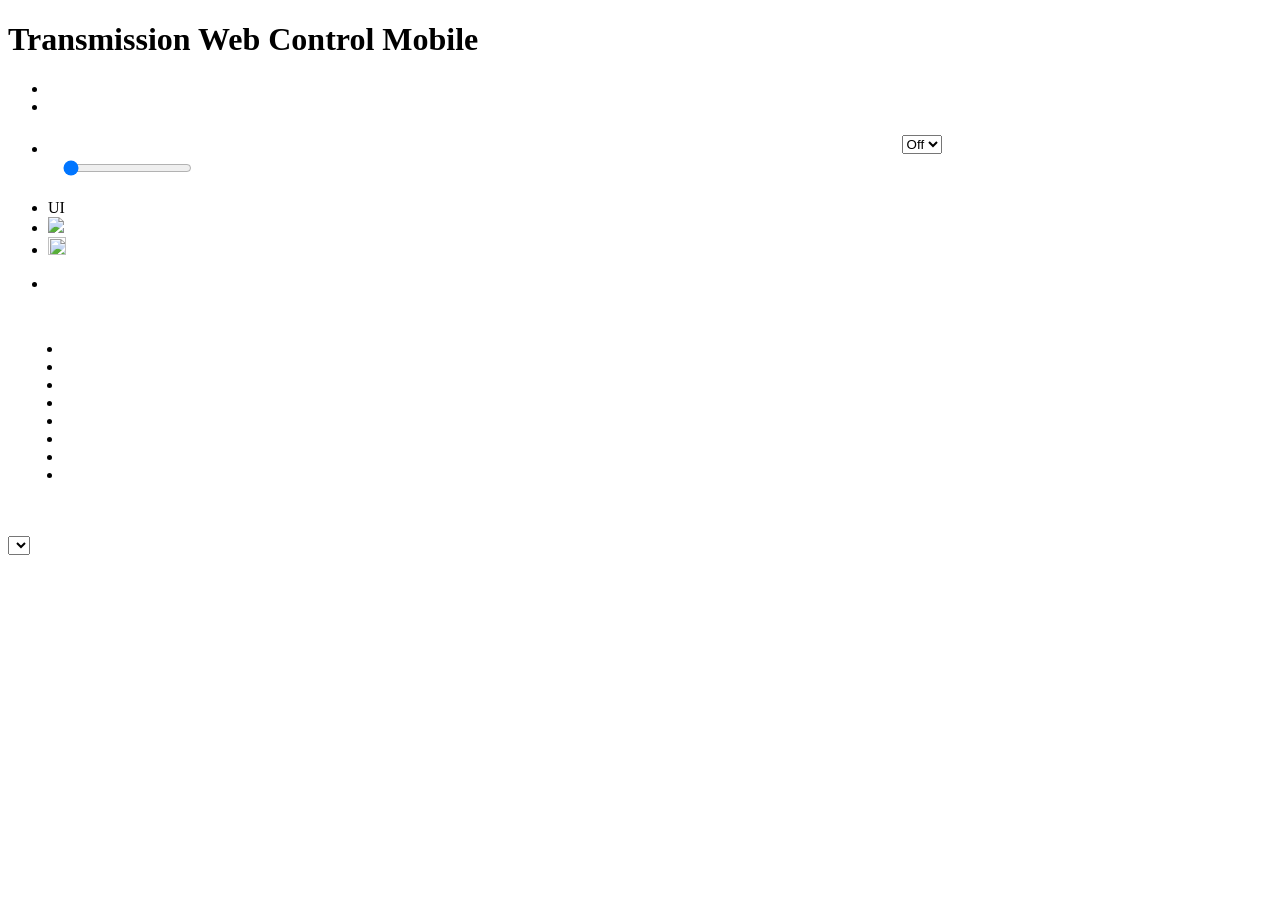
==== src/index.mobile.html @ 6b955058 "feat: Transmission 4.x fixes, mobile file upload, and Docker support - Load source JS instead of out" ====
<!DOCTYPE HTML>
<html>
<head>
	<meta http-equiv="content-type" content="text/html; charset=UTF-8"/>
	<meta name="viewport" content="width=device-width, initial-scale=1">
	<meta http-equiv="cache-control" content="no-cache" />
	<meta http-equiv="expires" content="0" />
	<meta http-equiv="pragma" content="no-cache" />
	<link rel='shortcut icon' href='favicon.ico' type='image/x-icon'/ >
	<title>Transmission Web Control Mobile</title>
	<!-- Style sheet -->
	<link rel="stylesheet" type="text/css" href="tr-web-control/style/base.mobile.css?v=20180906" />
    <link rel="stylesheet" type="text/css" href="tr-web-control/script/jquery/mobile/jquery.mobile-1.4.5.min.css?v=20170426"/>  
	<!-- Base class library -->
	<script type="text/javascript" src="tr-web-control/script/jquery/jquery-1.12.4.min.js"></script>
	<script type="text/javascript" src="tr-web-control/script/jquery/jquery.form.js"></script>
	<script type="text/javascript" src="tr-web-control/script/jquery/json2.min.js"></script>
	<script type="text/javascript" src="tr-web-control/script/jquery/Base64.js"></script>
	<script type="text/javascript" src="tr-web-control/script/jquery/mobile/jquery.mobile-1.4.5.min.js?v=20170426"></script>
	<!-- -->
	<!-- System class library -->
	<script type="text/javascript" src="tr-web-control/script/min/public.min.js?v=20180906"></script>
	<script type="text/javascript" src="tr-web-control/script/other/ua-parser.min.js?v=20170522"></script>
	<script type="text/javascript" src="tr-web-control/script/transmission.js?v=20250519"></script>
	<script type="text/javascript" src="tr-web-control/script/transmission.torrents.js?v=20250519"></script>
	<script type="text/javascript" src="tr-web-control/script/system.mobile.js?v=20250519"></script>
</head>
<body>
	<!-- Home -->
	<div data-role="page" id="main-page">
		<div data-role="header" data-theme="b" data-position="fixed" data-tap-toggle="false">
			<h1 id="page-title">Transmission Web Control Mobile</h1>
			<a href="#" data-icon="home" data-iconpos="notext" data-direction="reverse" onclick="system.showContent('home');"></a>
			<a href="#navPanel" data-icon="bars" data-iconpos="notext" data-direction="reverse"></a>
		</div>
		<div data-role="header"  data-theme="z" data-position="fixed" data-tap-toggle="false" data-fullscreen="true">
			<div id="torrent-page-bar" class="page-bar" style="display:none;">
				<a id="page-prev" href="javascript:void(0);" class="iconlabel icon-arrow-left"></a>
				<a id="page-number" class="page-number"></a>
				<a id="page-next" href="javascript:void(0);" class="iconlabel icon-arrow-right"></a>
			</div>
		</div>
		<!-- 导航栏 -->
		<div data-role="panel" id="navPanel" data-display="overlay" data-position="right">
			<ul data-role="listview" data-divider-theme="a" data-theme="c">
				<li data-role='list-divider'><span system-lang="title.left"></span></li>
				<li data-icon="plus"><a href="#" onclick="showAddTorrent();"><span system-lang="toolbar['add-torrent']"></span></a></li>
				<li data-icon="gear" style="display:none;"><a href="#"><span system-lang="toolbar['system-config']"></span></a></li>
			</ul>
			<ul data-role="listview" data-divider-theme="e" data-theme="e" data-icon="false" style="margin-top:15px;">
				<li data-role='list-divider' style="padding:0px 10px;">
					<table style="width:100%;">
						<tr>
							<td style="width:70%;"><span system-lang="toolbar['reload-time']"></span></td>
							<td style="width:30%;">
								<select name="autoreload" id="autoreload" data-role="slider" data-mini="true">
									<option value="false" system-lang="toolbar['autoreload-disabled']">Off</option>
									<option value="true" system-lang="toolbar['autoreload-enabled']">On</option>
								</select>
							</td>
						</tr>
						<tr>
							<td><input type="range" name="auto-reload-time" id="auto-reload-time" value="1" min="1" max="100"/></td>
							<td><label for="auto-reload-time" system-lang="toolbar['reload-time-unit']"></label></td>
						</tr>
					</table>
				</li>
			</ul>
			<ul data-role="listview" data-divider-theme="a" data-theme="c" data-icon="false" style="margin-top:15px;">
				<li data-role='list-divider'>UI</li>
				<li><a href="#" onclick="location.href = 'index.html?devicetype=computer';"><img src="tr-web-control/style/images/computer.png" class="ui-li-icon"/><span system-lang="toolbar['ui-computer']"></span></a></li>
				<li><a href="#" onclick="location.href = 'index.original.html';"><img src="tr-web-control/style/images/transmission.png" width="18" height="18" class="ui-li-icon"/><span system-lang="toolbar['ui-original']"></span></a></li>
			</ul>
			<ul data-role="listview" data-divider-theme="a" data-theme="c" data-icon="false" style="margin-top:15px;">
				<li data-role='list-divider'><span system-lang="title.status"></span></li>
				<li id="status" style="display:none;"><span id="status-msg"></span><span id="status-count" class="ui-li-count">0</span></li>
			</ul>
		</div>
		<div data-role="content" style="padding:0px;">
			<!-- 种子分类列表 -->
			<div id="content-home" style="padding:15px;">
				<ul data-role="listview" data-count-theme="e">
					<li><a href="#" onclick="system.showContent({page:'torrent-list',type:'torrent-list',data:'all'});"><span system-lang="tree.all"></span><span id="count-all" class="ui-li-count" style="display:none;">0</span></a></li>
					<li><a href="" onclick="system.showContent({page:'torrent-list',type:'torrent-list',data:'downloading'});"><span system-lang="tree.downloading"></span><span id="count-downloading" class="ui-li-count" style="display:none;">0</span></a></li>
					<li><a href="" onclick="system.showContent({page:'torrent-list',type:'torrent-list',data:'paused'});"><span system-lang="tree.paused"></span><span id="count-paused" class="ui-li-count" style="display:none;">0</span></a></li>
					<li><a href="" onclick="system.showContent({page:'torrent-list',type:'torrent-list',data:'sending'});"><span system-lang="tree.sending"></span><span id="count-sending" class="ui-li-count" style="display:none;">0</span></a></li>
					<li><a href="" onclick="system.showContent({page:'torrent-list',type:'torrent-list',data:'check'});"><span system-lang="tree.check"></span><span id="count-check" class="ui-li-count" style="display:none;">0</span></a></li>
					<li><a href="" onclick="system.showContent({page:'torrent-list',type:'torrent-list',data:'actively'});"><span system-lang="tree.actively"></span><span id="count-actively" class="ui-li-count" style="display:none;">0</span></a></li>
					<li><a href="" onclick="system.showContent({page:'torrent-list',type:'torrent-list',data:'error'});"><span system-lang="tree.error"></span><span id="count-error" class="ui-li-count" style="display:none;">0</span></a></li>
					<li><a href="" onclick="system.showContent({page:'torrent-list',type:'torrent-list',data:'warning'});"><span system-lang="tree.warning"></span><span id="count-warning" class="ui-li-count" style="display:none;">0</span></a></li>
				</ul>
			</div>
			<!-- 种子明细列表 -->
			<div id="content-torrent-list" _style="padding:0px;overflow: hidden;" data-role="content">
				<ul data-role="listview"
					data-theme="c" data-dividertheme="d"
					data-split-icon="gear" data-split-theme="d"
					id="torrent-list"
				/>
			</div>
			<!-- 添加种子 -->
			<div id="content-add-torrent" style="padding:15px;display:none;">
				<label for="torrent-file" system-lang="dialog['torrent-add']['torrent-file']"></label>
				<input type="file" id="torrent-file" accept=".torrent" style="margin-bottom:10px;"/>
				<button onclick="addFile();" style="margin-bottom:15px;"><label system-lang="dialog['torrent-add']['button-add-file']"></label></button>
				<hr/>
				<label for="torrent-url" system-lang="dialog['torrent-add']['torrent-url']"></label>
				<textarea id="torrent-url" style="height:100px;"></textarea>
				<label for="download-dir" system-lang="dialog['torrent-add']['download-dir']"></label>
				<input id="download-dir"/>
                <label for="used-download-dir" system-lang="dialog['torrent-add']['used-download-dir']"></label>
                <select id="used-download-dir" data-mini="true"></select>
				<div data-role="fieldcontain">
					<label for="autostart" system-lang="dialog['torrent-add']['autostart']"></label>
					<select name="autostart" id="autostart" data-role="slider">
						<option value="false"></option>
						<option value="true"></option>
					</select>
				</div>
				<span system-lang="dialog['torrent-add']['tip-torrent-url']"></span><br/>
				<button onclick="addUrl();"><label system-lang="dialog['public']['button-ok']"></label></button>
				<button onclick="system.showContent('home');"><label system-lang="dialog['public']['button-cancel']"></label></button>
			</div>
		</div>
		<div data-theme="c" data-role="footer" data-position="fixed" data-tap-toggle="false" style="background:#f3f3f3;">
			<!-- 种子操作工具栏 -->
			<div id="torrent-toolbar"  data-role="content" style="display:none;padding:0px 10px;" data-theme="a">
				<div data-role="controlgroup" data-type="horizontal">
					<a id="torrent-check-all" data-role="button" data-inline="true" href="#" data-icon="check" data-theme="b">
						<span id="torrent-checked-count"></span>
					</a>
					<a data-role="button" data-inline="true" id="toolbar_start" href="#" onclick="system.changeSelectedTorrentStatus('start',this);">
						<span system-lang="toolbar.start"></span>
					</a>
					<a data-role="button" data-inline="true" id="toolbar_pause" href="#" onclick="system.changeSelectedTorrentStatus('stop',this);">
						<span system-lang="toolbar.pause"></span>
					</a>
					<a data-role="button" data-inline="true" id="toolbar_recheck" href="#" onclick="system.changeSelectedTorrentStatus('verify',this);">
						<span system-lang="toolbar.recheck"></span>
					</a>
					<a data-role="button" data-inline="true" id="toolbar_remove" href="#dialog-torrent-remove-confirm" data-icon="delete" data-iconpos="right">
						<span system-lang="toolbar.remove"></span>
					</a>
				</div>
			</div>
			<div id="m_statusbar">
				<span id="status_alt_speed" style="display:none;">&nbsp;&nbsp;&nbsp;&nbsp;</span>
				<span id="status_downloadspeed" class="iconlabel icon-down"></span>
				<span id="status_uploadspeed" class="iconlabel icon-up"></span>
				<span id="status_freespace" class="iconlabel icon-drive"></span>
			</div>
		</div>
	</div>
	<!-- 删除种子确认 -->
	<div data-role="popup" id="dialog-torrent-remove-confirm" data-overlay-theme="a" data-theme="c" data-dismissible="false" style="max-width:400px;" class="ui-corner-all">
		<div data-role="header" data-theme="a" class="ui-corner-top">
			<h1 system-lang="dialog['torrent-remove']['title']"></h1>
		</div>
		<div data-role="content" data-theme="d" class="ui-corner-bottom ui-content">
			<h3 class="ui-title" system-lang="dialog['torrent-remove']['confirm-text']"></h3>
			<div data-role="fieldcontain">
				<label for="remove-data" system-lang="dialog['torrent-remove']['remove-data']"></label>
				<select name="remove-data" id="remove-data" data-role="slider" data-mini="true">
					<option value="false"></option>
					<option value="true"></option>
				</select>
			</div>
			<a href="#" data-role="button" data-inline="true" data-rel="back" data-theme="c" system-lang="dialog.public['button-cancel']"></a>
			<a href="#" onclick="system.changeSelectedTorrentStatus('remove',this,{removeData:$('#remove-data').val()});" data-role="button" data-inline="true" data-rel="back" data-transition="flow" data-theme="b" system-lang="dialog.public['button-ok']"></a>
		</div>
	</div>
</body>
<script type="text/javascript">
	function showAddTorrent()
	{
		var autostart = system.serverConfig['start-added-torrents'];
		$("#autostart").val(autostart.toString()).slider('refresh');
		$('#download-dir').val(system.downloadDir);
		system.showContent('add-torrent');
		$("#navPanel").panel("close");

        //将常用目录初始化,并设置默认目录
        var $usedDownloadDir = $("#used-download-dir");
        $usedDownloadDir.empty();
        $.each(transmission.downloadDirs, function( index, dir ) {
            $usedDownloadDir.append(new Option(dir, dir));
        });
        $usedDownloadDir.val(system.downloadDir).selectmenu('refresh', true);

	}
	function addFile()
	{
		var fileInput = document.getElementById("torrent-file");
		if (!fileInput.files || fileInput.files.length === 0) {
			$(fileInput).fadeOut("fast").fadeIn("fast").fadeOut("fast").fadeIn("fast");
			return;
		}
		var autostart = ($("#autostart").val() == "true" ? true : false);
		var savepath = $("#download-dir").val();
		var files = Array.prototype.slice.call(fileInput.files);
		var total = files.length;
		files.forEach(function(file) {
			transmission.addTorrentFromFile(file, savepath, !autostart, function(added) {
				system.reloadTorrentBaseInfos();
			}, total);
		});
		fileInput.value = "";
		system.showContent('home');
	}

	function addUrl()
	{
		var urls = $("#torrent-url").val();
		if (urls=="")
		{
			$("#torrent-url").fadeOut("fast").fadeIn("fast").fadeOut("fast").fadeIn("fast").select();
			return;
		}
		urls = urls.split("\n");
		var autostart = ($("#autostart").val()=="true"?true:false);
		system.addTorrentsToServer(urls,urls.length,autostart,$("#download-dir").val(),function(){
			$("#status").hide();
			$("#navPanel").panel("close");
		});
		$("#torrent-url").val("");
		system.showContent('home');
		$("#navPanel").panel("open");
	}

	(function(){
		$("#navPanel").on("panelbeforeopen", function(event, ui) {
			$("#autoreload").val(system.config.autoReload.toString()).slider('refresh');
			$("#auto-reload-time").val(system.config.reloadStep/1000);
			if (system.config.autoReload)
			{
				$("#auto-reload-time").slider("enable");
			}
			else
			{
				$("#auto-reload-time").slider("disable");
			}
		});

		$("#autoreload").change(function(){
			saveConfig();
		});

		$("#auto-reload-time").on("slidestop", function(event, ui) {
			saveConfig();
		});

		$("#torrent-check-all").click(function(){
			var checked = $(this).data("checked");
			if (checked==true)
			{
				checked = false;
			}
			else
			{
				checked = true;
			}
			$(this).data("checked",checked);
			system.control.torrentlist.find("input[type='checkbox']").prop("checked",checked).checkboxradio("refresh");
			system.changeTorrentToolbar();
		});

        $("#used-download-dir").change(function(){
            $('#download-dir').val($(this).val());
        });

		function saveConfig()
		{
			system.config.autoReload = ($("#autoreload").val()=="true"?true:false);
			var value = $("#auto-reload-time").val();
			if ($.isNumeric(value))
			{
				system.config.reloadStep = value * 1000;
			}
			if (system.config.autoReload)
			{
				system.reloadData();
				$("#auto-reload-time").slider("enable");
			}
			else
			{
				clearTimeout(system.autoReloadTimer);
				$("#auto-reload-time").slider("disable");
			}
			system.saveConfig();
		};
	})();
</script>
</html>
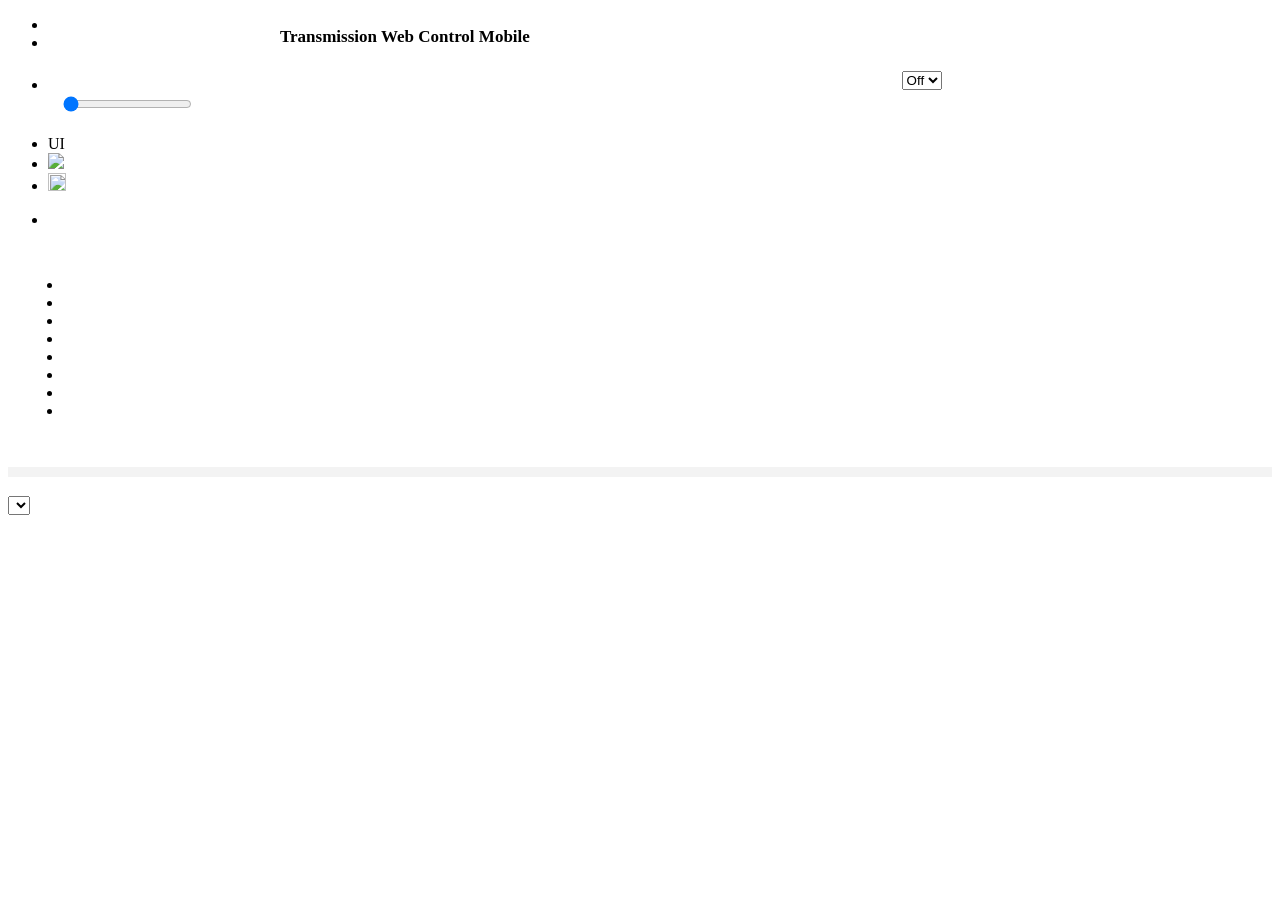
==== commit f4924e9a: "feat: interfaz movil web-responsive (tablet 2 col, desktop 3 col, sidebar fijo)" ====
--- a/src/index.mobile.html
+++ b/src/index.mobile.html
@@ -10,7 +10,8 @@
 	<title>Transmission Web Control Mobile</title>
 	<!-- Style sheet -->
 	<link rel="stylesheet" type="text/css" href="tr-web-control/style/base.mobile.css?v=20180906" />
-    <link rel="stylesheet" type="text/css" href="tr-web-control/script/jquery/mobile/jquery.mobile-1.4.5.min.css?v=20170426"/>  
+    <link rel="stylesheet" type="text/css" href="tr-web-control/script/jquery/mobile/jquery.mobile-1.4.5.min.css?v=20170426"/>
+    <link rel="stylesheet" type="text/css" href="tr-web-control/style/base.mobile.responsive.css?v=20250519"/>
 	<!-- Base class library -->
 	<script type="text/javascript" src="tr-web-control/script/jquery/jquery-1.12.4.min.js"></script>
 	<script type="text/javascript" src="tr-web-control/script/jquery/jquery.form.js"></script>
--- a/src/tr-web-control/style/base.mobile.responsive.css
+++ b/src/tr-web-control/style/base.mobile.responsive.css
@@ -0,0 +1,218 @@
+/* =====================================================================
+   Transmission Web Control — Responsive enhancements
+   Mejoras responsive sobre jQuery Mobile 1.4.5
+
+   Breakpoints:
+     < 600px   → phone (comportamiento original de jQuery Mobile)
+     ≥ 600px   → tablet portrait  (2 columnas)
+     ≥ 1024px  → tablet landscape / desktop (3 columnas, nav sidebar)
+   ===================================================================== */
+
+/* ── Mejoras globales (todos los tamaños) ─────────────────────────── */
+* { box-sizing: border-box; }
+
+/* Scroll suave en iOS */
+[data-role="content"] {
+    -webkit-overflow-scrolling: touch;
+}
+
+/* Barra de progreso con bordes redondeados */
+.torrent-progress {
+    border-radius: 3px;
+    overflow: hidden;
+}
+
+/* Nombre del torrent no truncado en pantallas grandes */
+#torrent-list h3 {
+    white-space: normal;
+    word-break: break-word;
+    font-size: 13px;
+    line-height: 1.3;
+}
+
+/* Info de velocidad un poco más legible */
+.torrent-list-infos {
+    font-size: 11px;
+    color: #666;
+    letter-spacing: 0.01em;
+}
+
+/* Separador visual en el formulario de añadir torrent */
+#content-add-torrent hr {
+    border: none;
+    border-top: 1px solid #e0e0e0;
+    margin: 12px 0;
+}
+
+/* Input file nativo con algo de margen */
+#torrent-file {
+    display: block;
+    width: 100%;
+    margin: 6px 0 10px;
+    font-size: 14px;
+}
+
+
+/* ── TABLET PORTRAIT (≥ 600px) ────────────────────────────────────── */
+@media (min-width: 600px) {
+
+    /* Página centrada con ancho máximo */
+    .ui-page {
+        max-width: 1100px;
+        margin: 0 auto;
+    }
+
+    /* ── Lista de torrents: 2 columnas ── */
+    #torrent-list.ui-listview {
+        display: -webkit-flex;
+        display: flex;
+        flex-wrap: wrap;
+        align-items: flex-start;
+    }
+
+    #torrent-list.ui-listview > li {
+        -webkit-flex: 0 0 50%;
+        flex: 0 0 50%;
+        width: 50%;
+        border-right: 1px solid #d6d6d6;
+        border-bottom: 1px solid #d6d6d6;
+    }
+
+    #torrent-list.ui-listview > li:nth-child(2n) {
+        border-right: none;
+    }
+
+    /* ── Categorías en home: 2 columnas ── */
+    #content-home .ui-listview {
+        display: -webkit-flex;
+        display: flex;
+        flex-wrap: wrap;
+    }
+
+    #content-home .ui-listview > li {
+        -webkit-flex: 0 0 50%;
+        flex: 0 0 50%;
+        width: 50%;
+    }
+
+    /* ── Formulario añadir torrent: centrado y limitado ── */
+    #content-add-torrent {
+        max-width: 640px;
+        margin: 0 auto;
+        padding: 20px 24px;
+    }
+
+    /* ── Panel de navegación más ancho ── */
+    #navPanel.ui-panel {
+        width: 320px !important;
+    }
+
+    /* ── Header ── */
+    [data-role="header"] h1 {
+        font-size: 17px;
+    }
+
+    /* ── Barra de estado ── */
+    #m_statusbar {
+        font-size: 13px;
+        padding: 5px 15px;
+    }
+
+    /* ── Toolbar de acciones: botones más grandes ── */
+    #torrent-toolbar [data-role="button"] {
+        font-size: 13px;
+        padding: 8px 12px;
+    }
+}
+
+
+/* ── TABLET LANDSCAPE / DESKTOP (≥ 1024px) ───────────────────────── */
+@media (min-width: 1024px) {
+
+    /* ── Lista de torrents: 3 columnas ── */
+    #torrent-list.ui-listview > li {
+        -webkit-flex: 0 0 33.333%;
+        flex: 0 0 33.333%;
+        width: 33.333%;
+        border-right: 1px solid #d6d6d6;
+    }
+
+    #torrent-list.ui-listview > li:nth-child(2n) {
+        border-right: 1px solid #d6d6d6;
+    }
+
+    #torrent-list.ui-listview > li:nth-child(3n) {
+        border-right: none;
+    }
+
+    /* ── Categorías en home: 4 columnas ── */
+    #content-home .ui-listview > li {
+        -webkit-flex: 0 0 25%;
+        flex: 0 0 25%;
+        width: 25%;
+    }
+
+    /* ── Formulario añadir torrent: más estrecho y centrado ── */
+    #content-add-torrent {
+        max-width: 520px;
+    }
+
+    /* ── Panel de navegación: sidebar fijo visible ── */
+    #navPanel.ui-panel {
+        width: 280px !important;
+        -webkit-transform: translateX(0) !important;
+        transform: translateX(0) !important;
+        position: fixed !important;
+        top: 0 !important;
+        height: 100% !important;
+        box-shadow: 2px 0 8px rgba(0,0,0,0.15) !important;
+        z-index: 999 !important;
+    }
+
+    /* Empujar el contenido a la derecha para dejar espacio al sidebar */
+    .ui-page {
+        padding-left: 280px;
+    }
+
+    /* Ocultar el botón de hamburguesa (el nav siempre está visible) */
+    [data-icon="bars"] {
+        display: none !important;
+    }
+
+    /* Header ocupa el ancho completo incluido el padding del sidebar */
+    [data-role="header"] {
+        left: 280px;
+        width: calc(100% - 280px);
+        position: fixed !important;
+    }
+
+    /* Torrent h3 un poco más grande */
+    #torrent-list h3 {
+        font-size: 14px;
+    }
+
+    /* Info de velocidades más legible */
+    .torrent-list-infos {
+        font-size: 12px;
+    }
+}
+
+
+/* ── PANTALLA MUY GRANDE (≥ 1400px) ──────────────────────────────── */
+@media (min-width: 1400px) {
+
+    /* 4 columnas para monitores grandes */
+    #torrent-list.ui-listview > li {
+        -webkit-flex: 0 0 25%;
+        flex: 0 0 25%;
+        width: 25%;
+    }
+
+    #torrent-list.ui-listview > li:nth-child(3n) {
+        border-right: 1px solid #d6d6d6;
+    }
+
+    #torrent-list.ui-listview > li:nth-child(4n) {
+        border-right: none;
+    }
+}
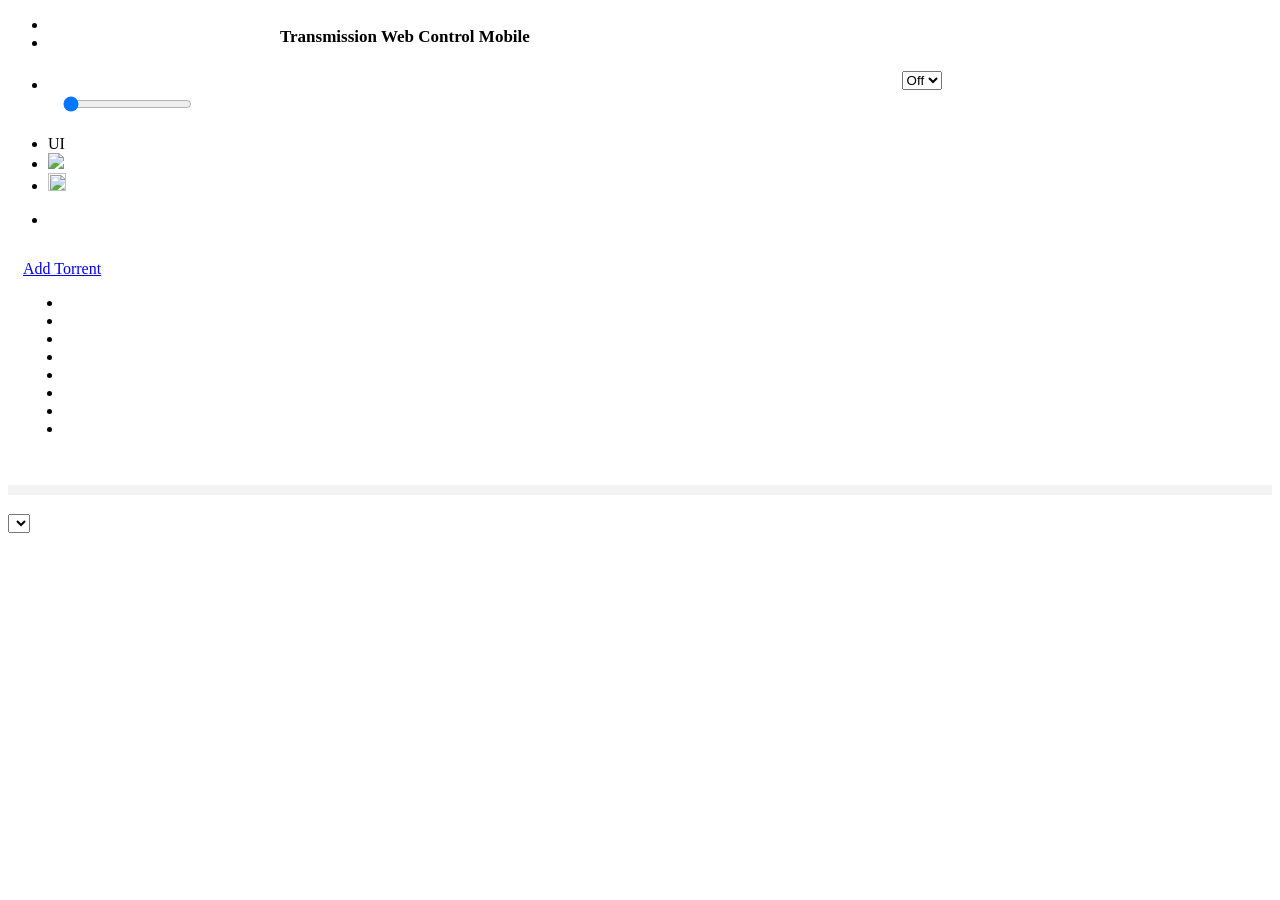
==== commit 1cc2baca: "feat: add Add Torrent button to mobile home screen Previously the add-torrent action was only reacha" ====
--- a/src/index.mobile.html
+++ b/src/index.mobile.html
@@ -80,6 +80,7 @@
 		<div data-role="content" style="padding:0px;">
 			<!-- 种子分类列表 -->
 			<div id="content-home" style="padding:15px;">
+				<a href="#" data-role="button" data-icon="plus" data-theme="b" onclick="showAddTorrent();" system-lang="toolbar['add-torrent']">Add Torrent</a>
 				<ul data-role="listview" data-count-theme="e">
 					<li><a href="#" onclick="system.showContent({page:'torrent-list',type:'torrent-list',data:'all'});"><span system-lang="tree.all"></span><span id="count-all" class="ui-li-count" style="display:none;">0</span></a></li>
 					<li><a href="" onclick="system.showContent({page:'torrent-list',type:'torrent-list',data:'downloading'});"><span system-lang="tree.downloading"></span><span id="count-downloading" class="ui-li-count" style="display:none;">0</span></a></li>
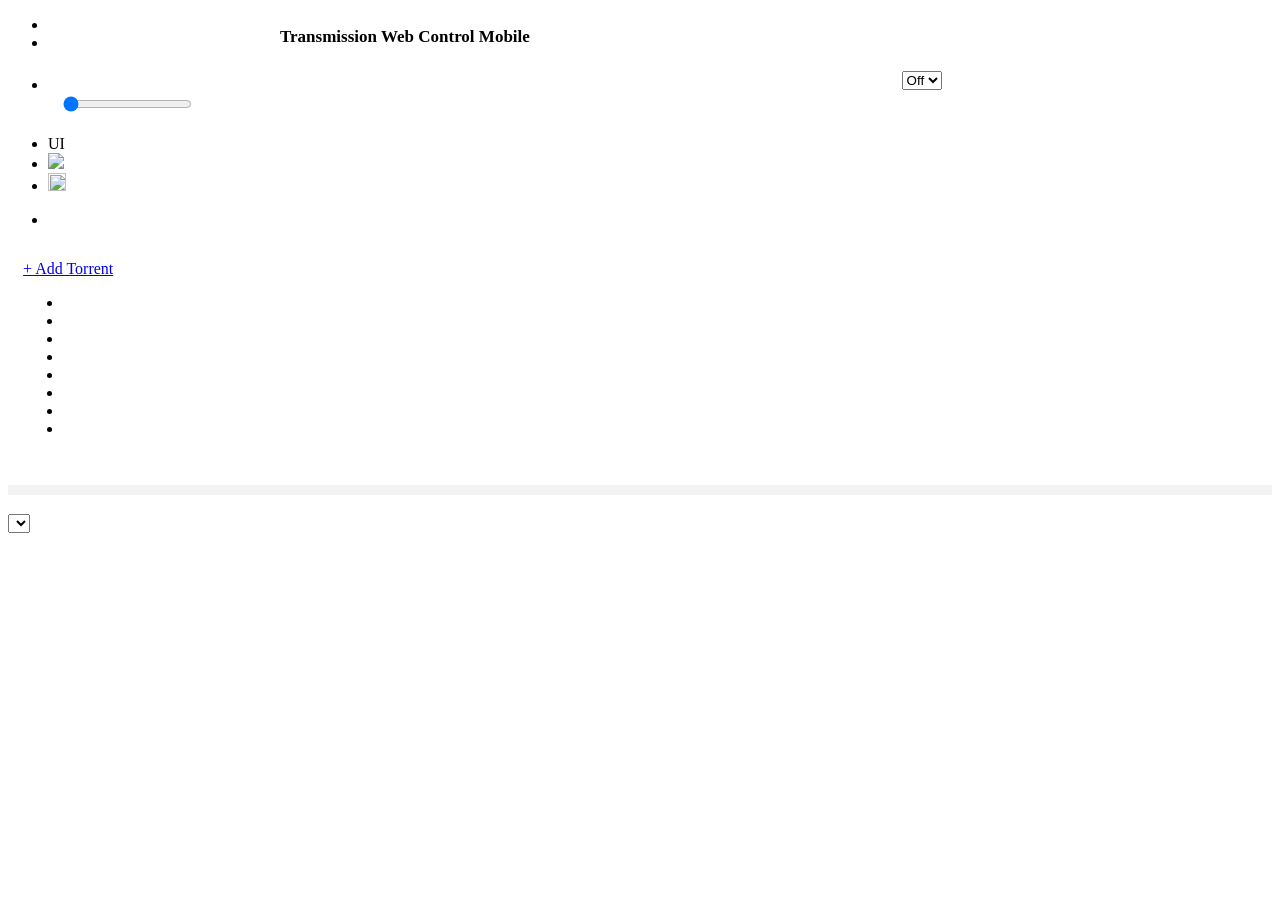
==== commit 500633ba: "fix: remove system-lang from Add Torrent home button system-lang was overwriting the button text to " ====
--- a/src/index.mobile.html
+++ b/src/index.mobile.html
@@ -80,7 +80,7 @@
 		<div data-role="content" style="padding:0px;">
 			<!-- 种子分类列表 -->
 			<div id="content-home" style="padding:15px;">
-				<a href="#" data-role="button" data-icon="plus" data-theme="b" onclick="showAddTorrent();" system-lang="toolbar['add-torrent']">Add Torrent</a>
+				<a href="#" data-role="button" data-icon="plus" data-theme="b" onclick="showAddTorrent(); return false;" style="margin-bottom:10px;">+ Add Torrent</a>
 				<ul data-role="listview" data-count-theme="e">
 					<li><a href="#" onclick="system.showContent({page:'torrent-list',type:'torrent-list',data:'all'});"><span system-lang="tree.all"></span><span id="count-all" class="ui-li-count" style="display:none;">0</span></a></li>
 					<li><a href="" onclick="system.showContent({page:'torrent-list',type:'torrent-list',data:'downloading'});"><span system-lang="tree.downloading"></span><span id="count-downloading" class="ui-li-count" style="display:none;">0</span></a></li>
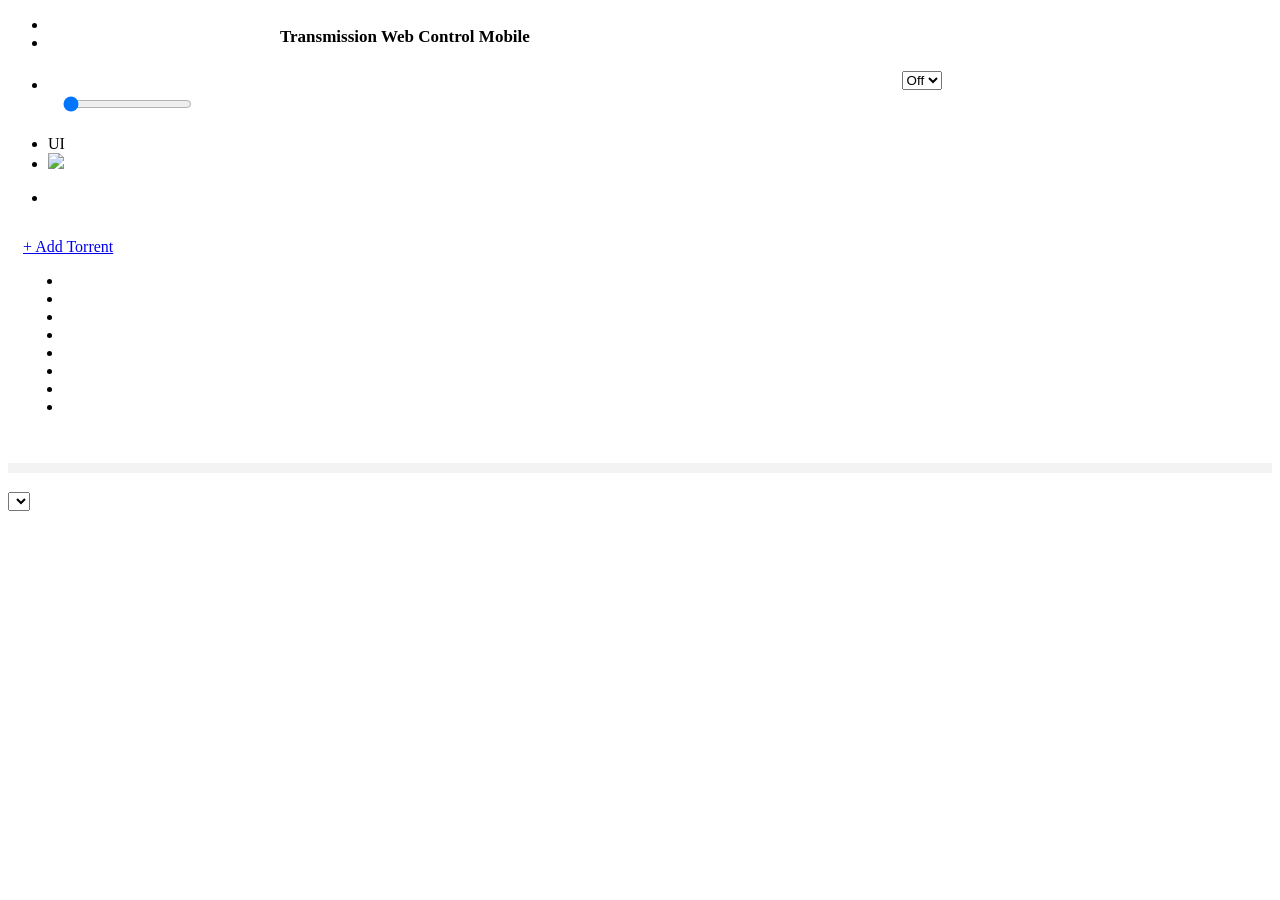
==== commit e38347f5: "fix: hide Original UI button (index.original.html not present in Docker) The original UI backup file" ====
--- a/src/index.mobile.html
+++ b/src/index.mobile.html
@@ -70,7 +70,7 @@
 			<ul data-role="listview" data-divider-theme="a" data-theme="c" data-icon="false" style="margin-top:15px;">
 				<li data-role='list-divider'>UI</li>
 				<li><a href="#" onclick="location.href = 'index.html?devicetype=computer';"><img src="tr-web-control/style/images/computer.png" class="ui-li-icon"/><span system-lang="toolbar['ui-computer']"></span></a></li>
-				<li><a href="#" onclick="location.href = 'index.original.html';"><img src="tr-web-control/style/images/transmission.png" width="18" height="18" class="ui-li-icon"/><span system-lang="toolbar['ui-original']"></span></a></li>
+				<li style="display:none;"><a href="#" onclick="location.href = 'index.original.html';"><img src="tr-web-control/style/images/transmission.png" width="18" height="18" class="ui-li-icon"/><span system-lang="toolbar['ui-original']"></span></a></li>
 			</ul>
 			<ul data-role="listview" data-divider-theme="a" data-theme="c" data-icon="false" style="margin-top:15px;">
 				<li data-role='list-divider'><span system-lang="title.status"></span></li>
